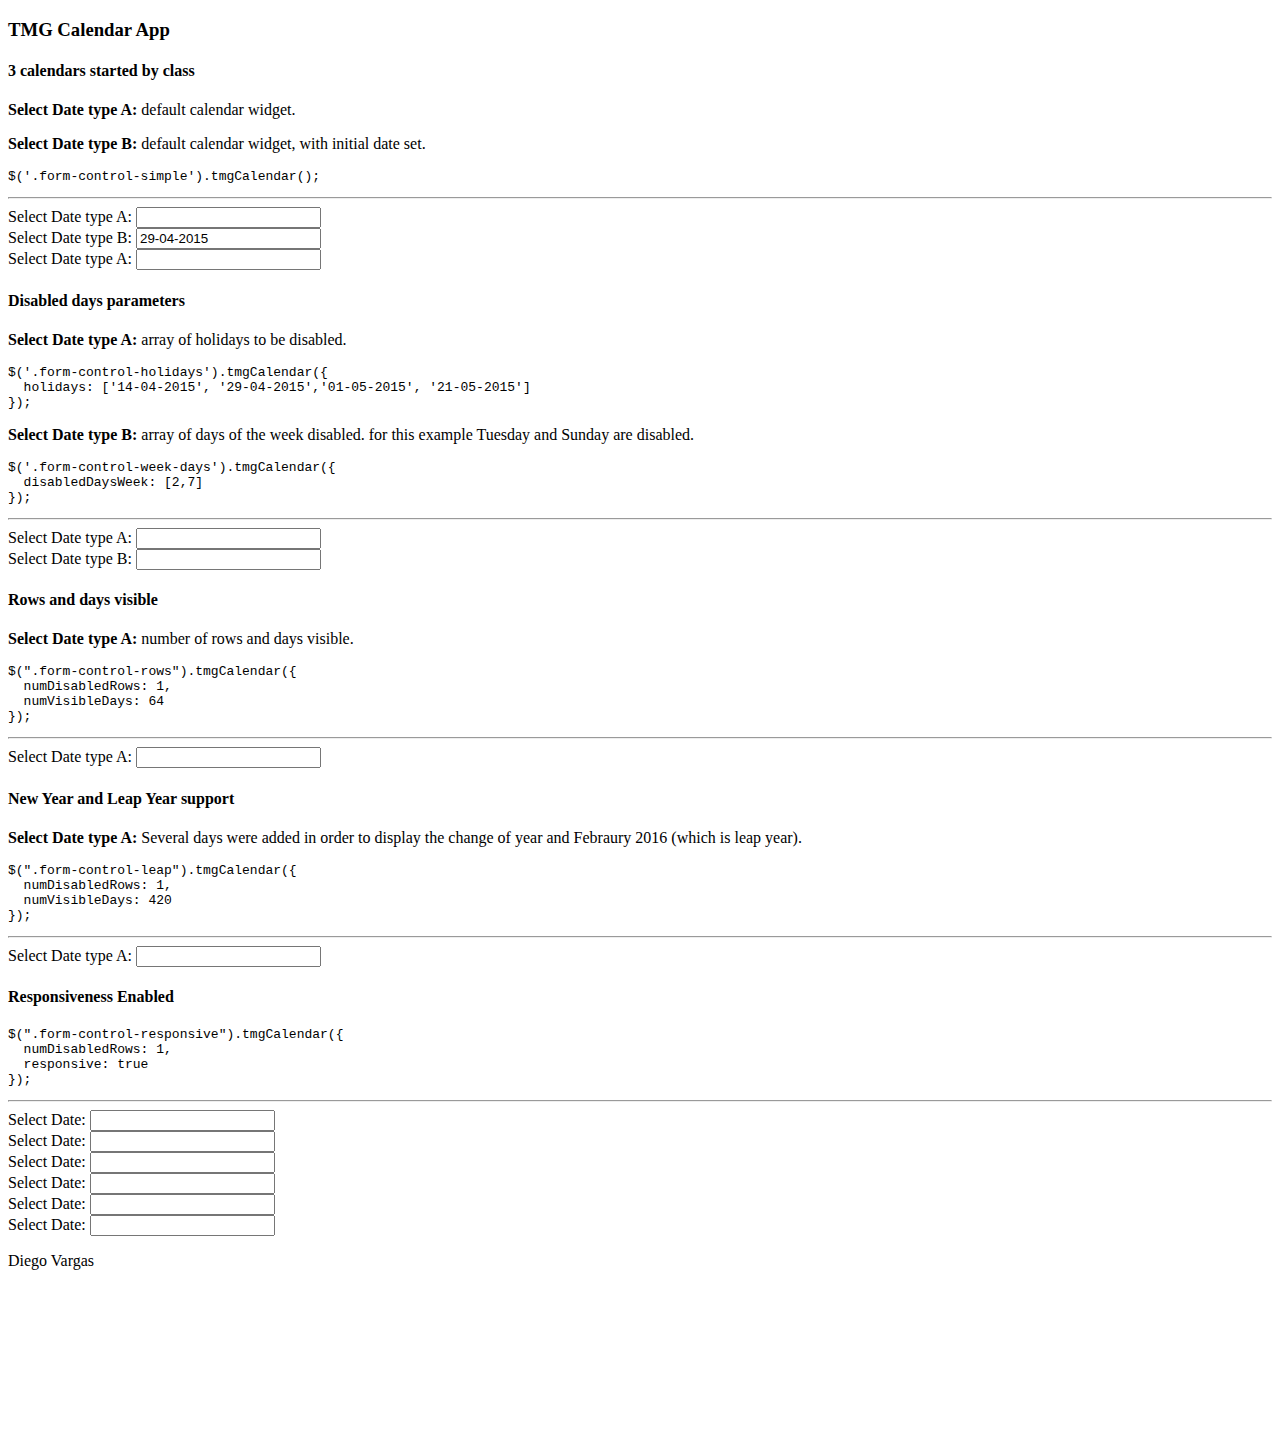
==== app/index.html @ 188a4413 "stable version 1.0" ====
<!doctype html>
<html class="no-js" lang="">
  <head>
    <meta charset="utf-8">
    <meta name="description" content="">
    <meta name="viewport" content="width=device-width, initial-scale=1">
    <title>TMG Calendar App</title>
    <!-- Place favicon.ico and apple-touch-icon.png in the root directory -->

    <!-- build:css styles/vendor.css -->
    <!-- bower:css -->
    <!-- endbower -->
    <!-- endbuild -->

    <!-- build:css styles/main.css -->
    <link rel="stylesheet" href="styles/main.css">
    <!-- endbuild -->

    <!-- build:js scripts/vendor/modernizr.js -->
    <script src="/bower_components/modernizr/modernizr.js"></script>
    <!-- endbuild -->
  </head>
  <body>
    <!--[if lt IE 10]>
      <p class="browserupgrade">You are using an <strong>outdated</strong> browser. Please <a href="http://browsehappy.com/">upgrade your browser</a> to improve your experience.</p>
    <![endif]-->

    <div class="container">
      <div class="header">
        <h3 class="text-muted">TMG Calendar App</h3>
      </div>

      <div class="jumbotron">
        <h4>3 calendars started by class</h4>
        <p><strong>Select Date type A:</strong> default calendar widget.</p>
        <p><strong>Select Date type B:</strong> default calendar widget, with initial date set.</p>
        <pre>$('.form-control-simple').tmgCalendar();</pre>
        <hr>
        <div class="row">
          <div class="col-md-4">
            <label>Select Date type A:</label>
            <input class="form-control form-control-simple" type="text" value="" >    
          </div>
          <div class="col-md-4">
            <label>Select Date type B:</label>
            <input class="form-control form-control-simple" type="text" value="29-04-2015" >    
          </div>
          <div class="col-md-4">
            <label>Select Date type A:</label>
            <input class="form-control form-control-simple" type="text" value="" >    
          </div>
        </div>
      </div>
      
      <div class="jumbotron">
        <h4>Disabled days parameters</h4>
        <p><strong>Select Date type A:</strong> array of holidays to be disabled.</p>
<pre>$('.form-control-holidays').tmgCalendar({
  holidays: ['14-04-2015', '29-04-2015','01-05-2015', '21-05-2015']
});</pre>
        <p><strong>Select Date type B:</strong> array of days of the week disabled. for this example Tuesday and Sunday are disabled.</p>
<pre>$('.form-control-week-days').tmgCalendar({
  disabledDaysWeek: [2,7]
});</pre>
        <hr>
        <div class="row">
          <div class="col-md-6">
            <label>Select Date type A:</label>
            <input class="form-control form-control-holidays" type="text" value="" >    
          </div>
          <div class="col-md-6">
            <label>Select Date type B:</label>
            <input class="form-control form-control-week-days" type="text" value="" >    
          </div>
        </div>
      </div>

      <div class="jumbotron">
        <h4>Rows and days visible</h4>
        <p><strong>Select Date type A:</strong> number of rows and days visible.</p>
<pre>$(".form-control-rows").tmgCalendar({
  numDisabledRows: 1,
  numVisibleDays: 64
});</pre>
        <hr>
        <div class="row">
          <div class="col-md-12">
            <label>Select Date type A:</label>
            <input class="form-control form-control-rows" type="text" value="" >    
          </div>
        </div>
      </div>

      <div class="jumbotron">
        <h4>New Year and Leap Year support</h4>
        <p><strong>Select Date type A:</strong> Several days were added in order to display the change of year and Febraury 2016 (which is leap year).</p>
<pre>$(".form-control-leap").tmgCalendar({
  numDisabledRows: 1,
  numVisibleDays: 420
});</pre>
        <hr>
        <div class="row">
          <div class="col-md-12">
            <label>Select Date type A:</label>
            <input class="form-control form-control-leap" type="text" value="" >    
          </div>
        </div>
      </div>

      <div class="jumbotron">
        <h4>Responsiveness Enabled</h4>
<pre>$(".form-control-responsive").tmgCalendar({
  numDisabledRows: 1,
  responsive: true
});</pre>
        <hr>
        <div class="row">
          <div class="col-md-12">
            <label>Select Date:</label>
            <input class="form-control form-control-responsive" type="text" value="" >    
          </div>
          <div class="col-md-8">
            <label>Select Date:</label>
            <input class="form-control form-control-responsive" type="text" value="" >    
          </div>
          <div class="col-md-4">
            <label>Select Date:</label>
            <input class="form-control form-control-responsive" type="text" value="" >    
          </div>
          <div class="col-md-3">
            <label>Select Date:</label>
            <input class="form-control form-control-responsive" type="text" value="" >    
          </div>
          <div class="col-md-6">
            <label>Select Date:</label>
            <input class="form-control form-control-responsive" type="text" value="" >    
          </div>
          <div class="col-md-3">
            <label>Select Date:</label>
            <input class="form-control form-control-responsive" type="text" value="" >    
          </div>
        </div>
      </div>

      <div class="footer">
        <p>Diego Vargas</p>
      </div>
      <br><br><br><br><br><br><br><br>
    </div>

    <!-- Google Analytics: change UA-XXXXX-X to be your site's ID. -->
    <script>
      (function(b,o,i,l,e,r){b.GoogleAnalyticsObject=l;b[l]||(b[l]=
      function(){(b[l].q=b[l].q||[]).push(arguments)});b[l].l=+new Date;
      e=o.createElement(i);r=o.getElementsByTagName(i)[0];
      e.src='//www.google-analytics.com/analytics.js';
      r.parentNode.insertBefore(e,r)}(window,document,'script','ga'));
      ga('create','UA-XXXXX-X');ga('send','pageview');
    </script>

    <!-- build:js scripts/vendor.js -->
    <!-- bower:js -->
    <script src="/bower_components/jquery/dist/jquery.js"></script>
    <!-- endbower -->
    <!-- endbuild -->

        <!-- build:js scripts/plugins.js -->
        <script src="/bower_components/bootstrap-sass-official/assets/javascripts/bootstrap/affix.js"></script>
        <script src="/bower_components/bootstrap-sass-official/assets/javascripts/bootstrap/alert.js"></script>
        <script src="/bower_components/bootstrap-sass-official/assets/javascripts/bootstrap/dropdown.js"></script>
        <script src="/bower_components/bootstrap-sass-official/assets/javascripts/bootstrap/tooltip.js"></script>
        <script src="/bower_components/bootstrap-sass-official/assets/javascripts/bootstrap/modal.js"></script>
        <script src="/bower_components/bootstrap-sass-official/assets/javascripts/bootstrap/transition.js"></script>
        <script src="/bower_components/bootstrap-sass-official/assets/javascripts/bootstrap/button.js"></script>
        <script src="/bower_components/bootstrap-sass-official/assets/javascripts/bootstrap/popover.js"></script>
        <script src="/bower_components/bootstrap-sass-official/assets/javascripts/bootstrap/carousel.js"></script>
        <script src="/bower_components/bootstrap-sass-official/assets/javascripts/bootstrap/scrollspy.js"></script>
        <script src="/bower_components/bootstrap-sass-official/assets/javascripts/bootstrap/collapse.js"></script>
        <script src="/bower_components/bootstrap-sass-official/assets/javascripts/bootstrap/tab.js"></script>
        <!-- endbuild -->

        <!-- build:js scripts/main.js -->
        <script src="scripts/main.js"></script>
        <!-- endbuild -->
        <script type="text/javascript">
        $(document).ready(function(){

          $(".form-control").tmgCalendar();

          $(".form-control-holidays").tmgCalendar({
            holidays: ['14-04-2015', '29-04-2015','01-05-2015', '21-05-2015']
          });

          $(".form-control-week-days").tmgCalendar({
            disabledDaysWeek: [2,7]
          });

          $(".form-control-rows").tmgCalendar({
            numDisabledRows: 1,
            numVisibleDays: 64,
          });

          $(".form-control-leap").tmgCalendar({
            numDisabledRows: 1,
            numVisibleDays: 420
          });

          $(".form-control-responsive").tmgCalendar({
            responsive: true
          });

        });
        </script>
</body>
</html>
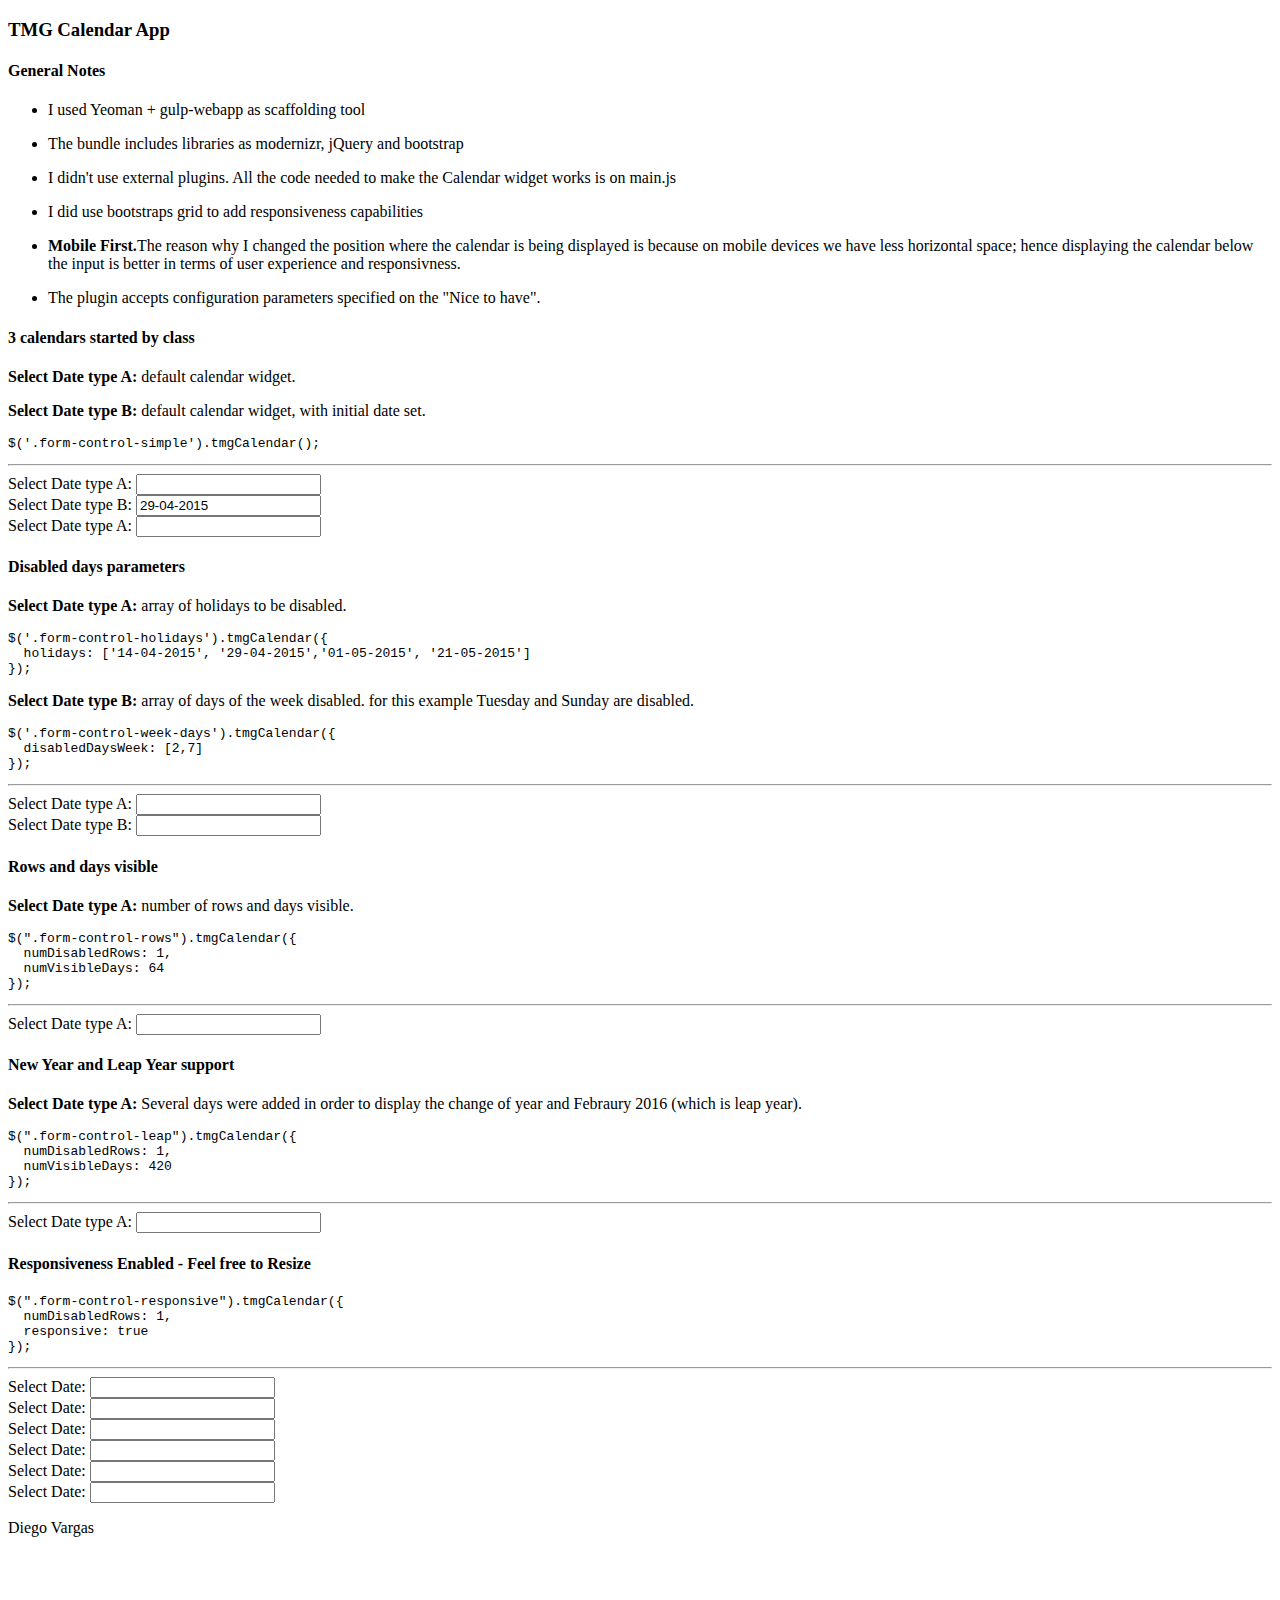
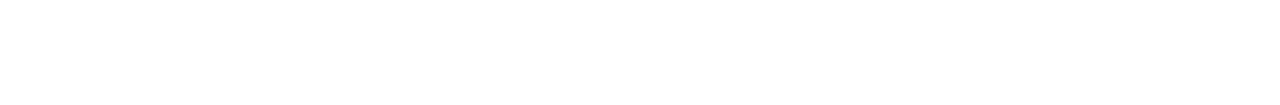
==== commit 3e712b0b: "copy changes, css fixes for mobile devices" ====
--- a/app/index.html
+++ b/app/index.html
@@ -29,6 +29,18 @@
       <div class="header">
         <h3 class="text-muted">TMG Calendar App</h3>
       </div>
+      
+      <div class="jumbotron">
+        <h4>General Notes</h4>
+        <ul>
+          <li><p>I used Yeoman + gulp-webapp as scaffolding tool</p></li>
+          <li><p>The bundle includes libraries as modernizr, jQuery and bootstrap</p></li>
+          <li><p>I didn't use external plugins. All the code needed to make the Calendar widget works is on main.js</p></li>
+          <li><p>I did use bootstraps grid to add responsiveness capabilities</p></li>
+          <li><p><strong>Mobile First.</strong>The reason why I changed the position where the calendar is being displayed is because on mobile devices we have less horizontal space; hence displaying the calendar below the input is better in terms of user experience and responsivness.</p></li>
+          <li><p>The plugin accepts configuration parameters specified on the "Nice to have".</p></li>
+        </ul>
+      </div>
 
       <div class="jumbotron">
         <h4>3 calendars started by class</h4>
@@ -108,7 +120,7 @@
       </div>
 
       <div class="jumbotron">
-        <h4>Responsiveness Enabled</h4>
+        <h4>Responsiveness Enabled - Feel free to Resize</h4>
 <pre>$(".form-control-responsive").tmgCalendar({
   numDisabledRows: 1,
   responsive: true
